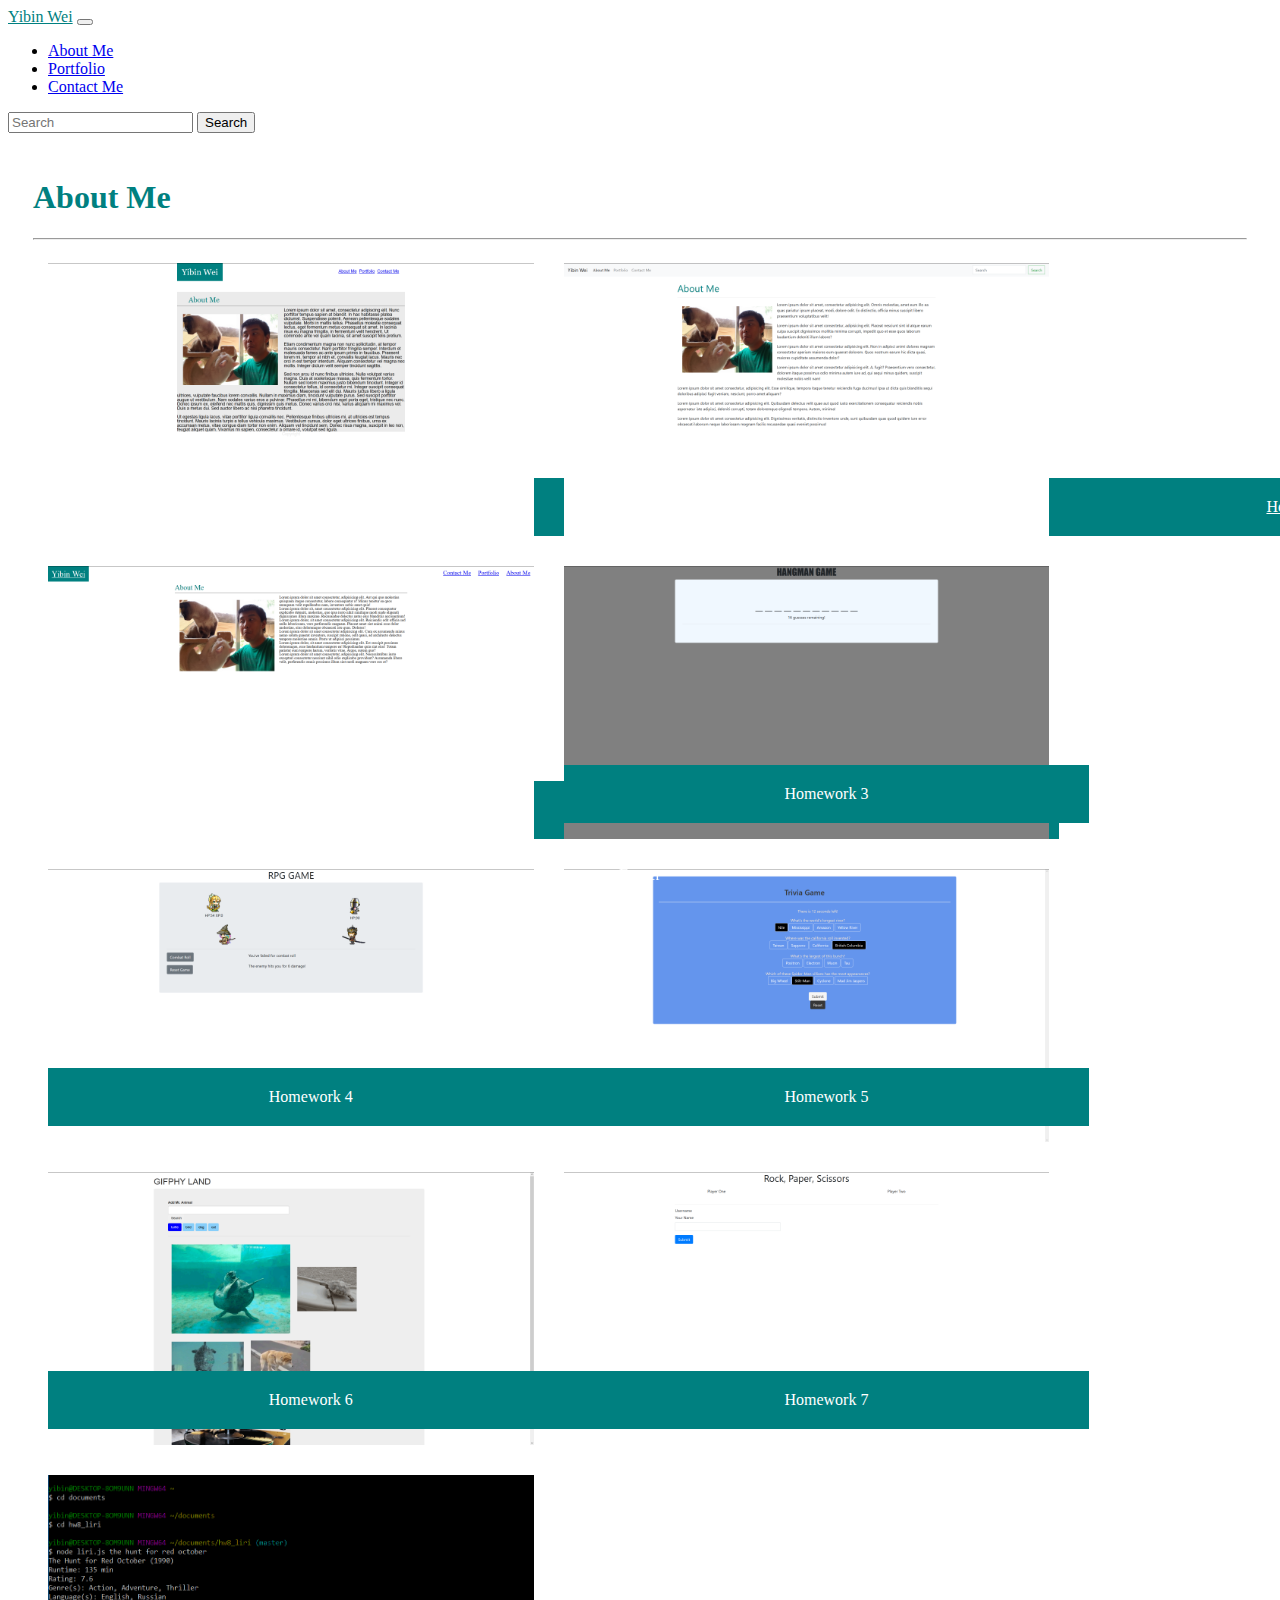
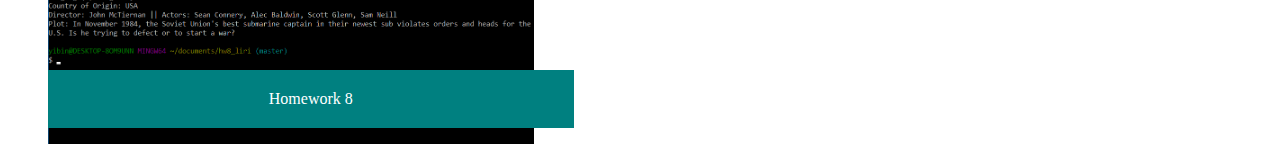
==== portfolio.html @ 9248de56 "first commit" ====
<!DOCTYPE html>
<html>
<head>
    <meta charset="utf-8" />
    <meta http-equiv="X-UA-Compatible" content="IE=edge">
    <title>Portfolio</title>
    <meta name="viewport" content="width=device-width, initial-scale=1">
    <link rel="stylesheet" href="https://stackpath.bootstrapcdn.com/bootstrap/4.1.3/css/bootstrap.min.css" integrity="sha384-MCw98/SFnGE8fJT3GXwEOngsV7Zt27NXFoaoApmYm81iuXoPkFOJwJ8ERdknLPMO" crossorigin="anonymous">
    <script src="https://stackpath.bootstrapcdn.com/bootstrap/4.1.3/js/bootstrap.min.js" integrity="sha384-ChfqqxuZUCnJSK3+MXmPNIyE6ZbWh2IMqE241rYiqJxyMiZ6OW/JmZQ5stwEULTy" crossorigin="anonymous"></script>
    <link rel="stylesheet" type="text/css" href="styles.css">
</head>
<body>
    <!--Navbar-->
        <nav class="navbar navbar-expand-lg navbar-light bg-light">
                <a class="navbar-brand" href="index.html">Yibin Wei</a>
                    <button class="navbar-toggler" type="button" data-toggle="collapse" data-target="#navbarSupportedContent" aria-controls="navbarSupportedContent" aria-expanded="false" aria-label="Toggle navigation">
                    <span class="navbar-toggler-icon"></span>
                </button>
                  
                <div class="collapse navbar-collapse" id="navbarSupportedContent">
                    <ul class="navbar-nav mr-auto">
                        <li class="nav-item active">
                          <a class="nav-link" href="index.html">About Me</a>
                        </li>
                        <li class="nav-item">
                          <a class="nav-link" href="portfolio.html">Portfolio</a>
                        </li>
                        <li class="nav-item">
                            <a class="nav-link" href="contact.html">Contact Me</a>
                        </li>
                      </ul>
                    <form class="form-inline my-2 my-lg-0">
                        <input class="form-control mr-sm-2" type="search" placeholder="Search" aria-label="Search">
                        <button class="btn btn-outline-success my-2 my-sm-0" type="submit">Search</button>
                    </form>
                </div>
            </nav>

        <div class="container">
                    <h1>About Me</h1>
                    <hr>

                <div class="image">
                    <img src="images/hw1.png">
                    <a href="https://github.com/MisterSpacebar/Homework1_YW" class="txt">Homework 1</a>
                </div>
                <div class="image">
                    <img src="images/hw2-bootstrap.png">
                    <a href="https://github.com/MisterSpacebar/HW2_YW_Bootstrap" class="txt">Homework 2a</a>
                </div>
                <div class="image">
                    <img src="images/hw2-mediaQ.png">
                    <a href="https://github.com/MisterSpacebar/HW2_YW_MediaQ" class="txt">Homework 2b</a>
                </div>
                <div class="image">
                    <img src="images/hw3.png">
                    <p href="https://github.com/MisterSpacebar/HW_Hangman" class="txt">Homework 3</p>
                </div>
                <div class="image">
                    <img src="images/hw4.png">
                    <p href="https://github.com/MisterSpacebar/HW4_SWRPG-unit4-game-" class="txt">Homework 4</p>
                </div>
                <div class="image">
                    <img src="images/hw5.png">
                    <p href="https://github.com/MisterSpacebar/HW5_Trivia" class="txt">Homework 5</p>
                </div>
                <div class="image">
                    <img src="images/hw6.png">
                    <p href="https://github.com/MisterSpacebar/HW6_gifs" class="txt">Homework 6</p>
                </div>
                <div class="image">
                    <img src="images/hw7.png">
                    <p href="https://github.com/MisterSpacebar/HW7_RPS" class="txt">Homework 7</p>
                </div>
                <div class="image">
                    <img src="images/hw8.png">
                    <p href="https://github.com/MisterSpacebar/HW8_LIRI" class="txt">Homework 8</p>
                </div>

            <div class="row">
                
            </div>

            
        </div>
</body>
<footer>
    <div class="foot">
        <p>Footer</p>
    </div>
</footer>
</html>
---- styles.css ----
.mainIMG {
    float: left;
    margin: 10px;
    padding: 10px;
    width: 400px;
    height: 300px;
}

.foot {
    position: fixed;
    left: 0;
    bottom: 0;
    width: 100%;
    color: white;
    text-align: center;
}

.container {
    padding: 25px;
}

h1 {
    color: teal;
}

img {
    float: left;
    height: 100%;
    width: 100%;
}

.image {
    display: block;
    position: relative;
    float: left;
    margin: 15px;
    height: 40%;
    width: 40%;
}


.txt {
    position: absolute;
    width: 100%;
    text-align: center;
    bottom: 0;
    padding: 20px;
    background-color: teal;
    color: white;
}

.navbar-brand {
    color: teal;
}
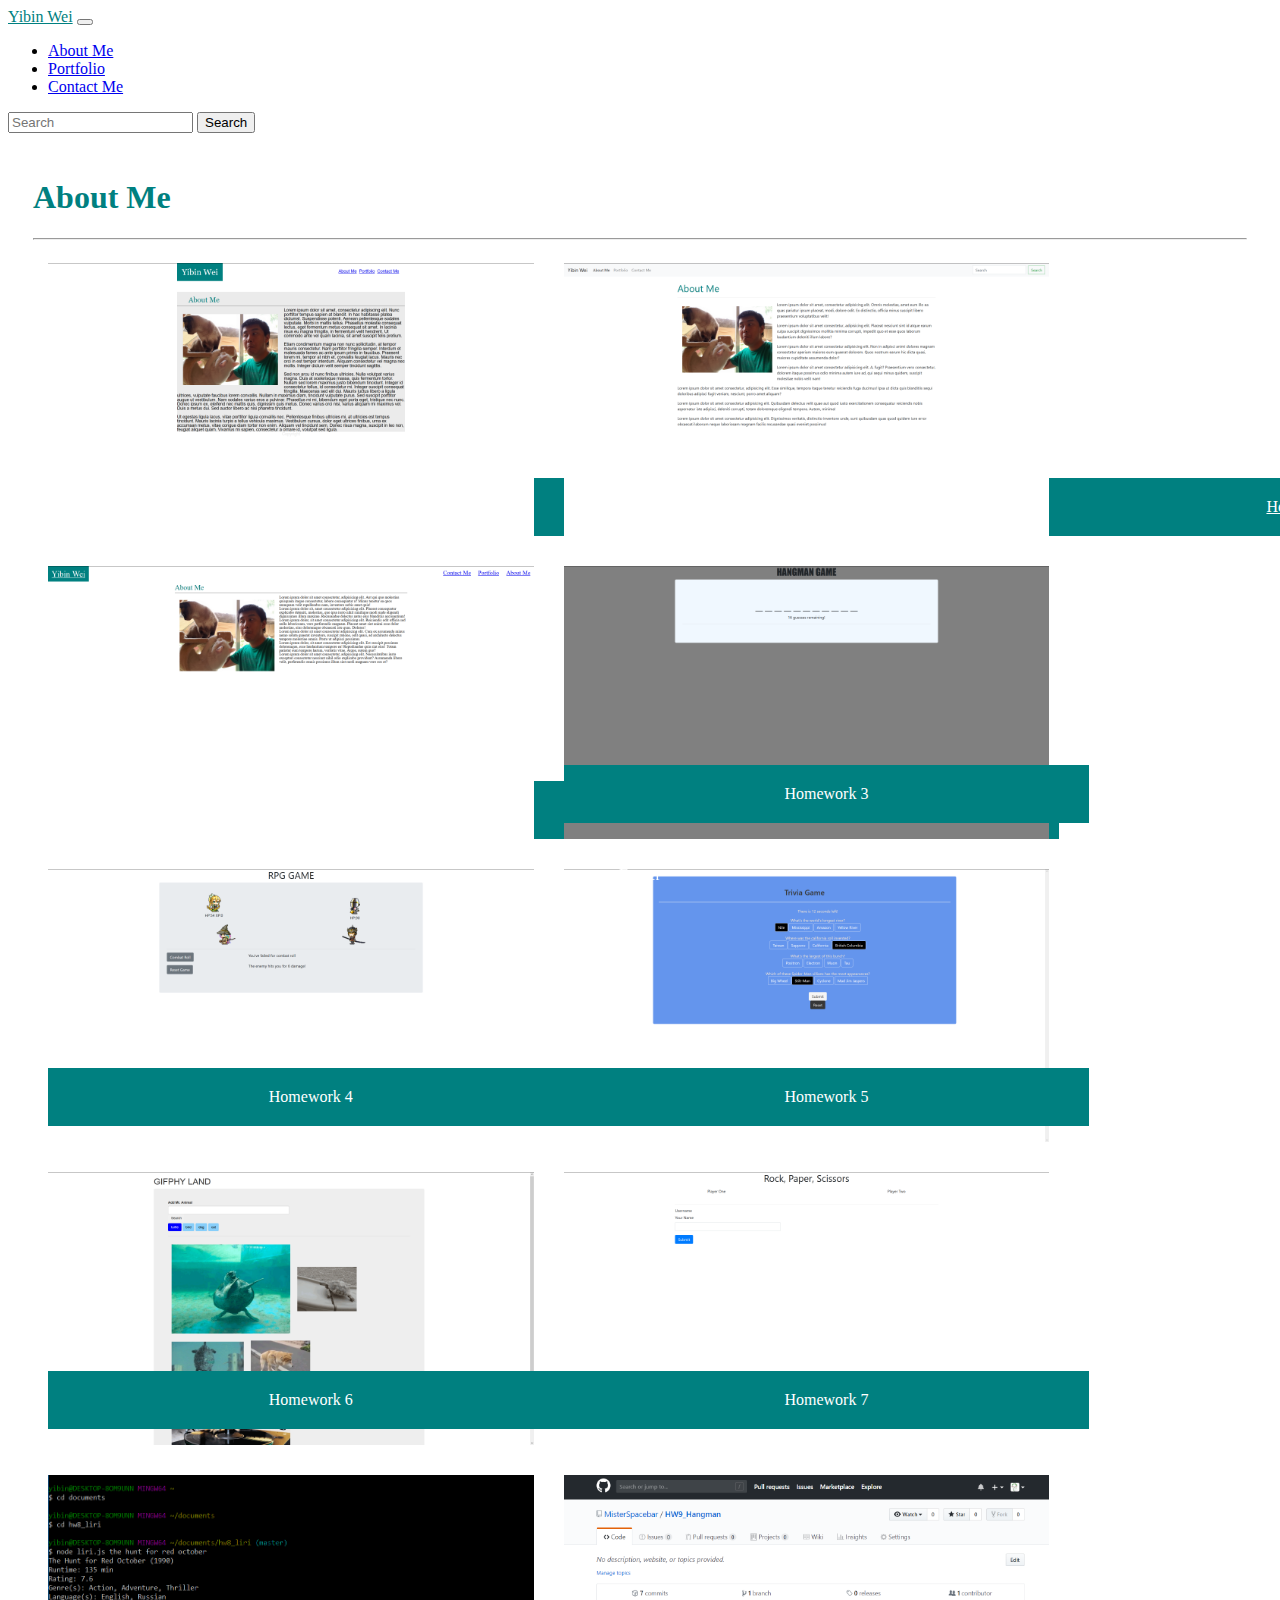
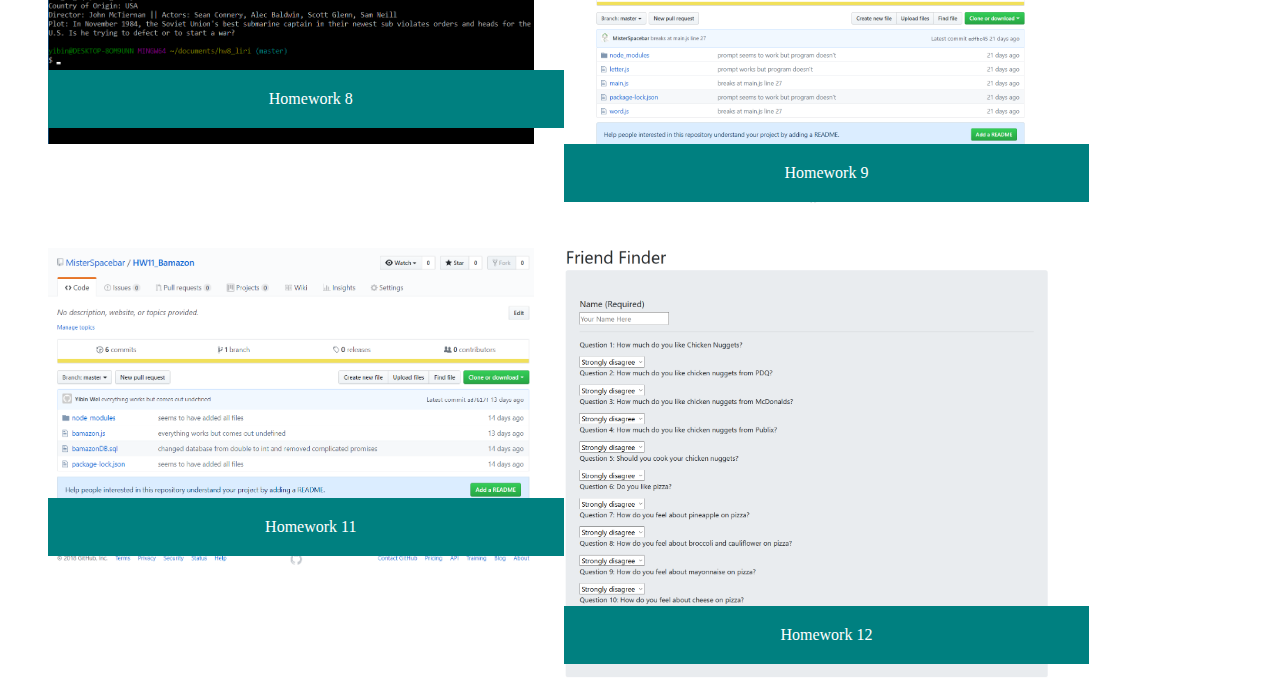
==== commit e094739e: "added more stuff" ====
--- a/portfolio.html
+++ b/portfolio.html
@@ -76,6 +76,18 @@
                     <img src="images/hw8.png">
                     <p href="https://github.com/MisterSpacebar/HW8_LIRI" class="txt">Homework 8</p>
                 </div>
+                <div class="image">
+                    <img src="images/hw9.png">
+                    <p href="https://github.com/MisterSpacebar/HW9_Hangman" class="txt">Homework 9</p>
+                </div>
+                <div class="image">
+                    <img src="images/hw11.png">
+                    <p href="https://github.com/MisterSpacebar/HW11_Bamazon" class="txt">Homework 11</p>
+                </div>
+                <div class="image">
+                    <img src="images/hw12.png">
+                    <p href="https://github.com/MisterSpacebar/HW12_FriendFinder" class="txt">Homework 12</p>
+                </div>
 
             <div class="row">
                 
